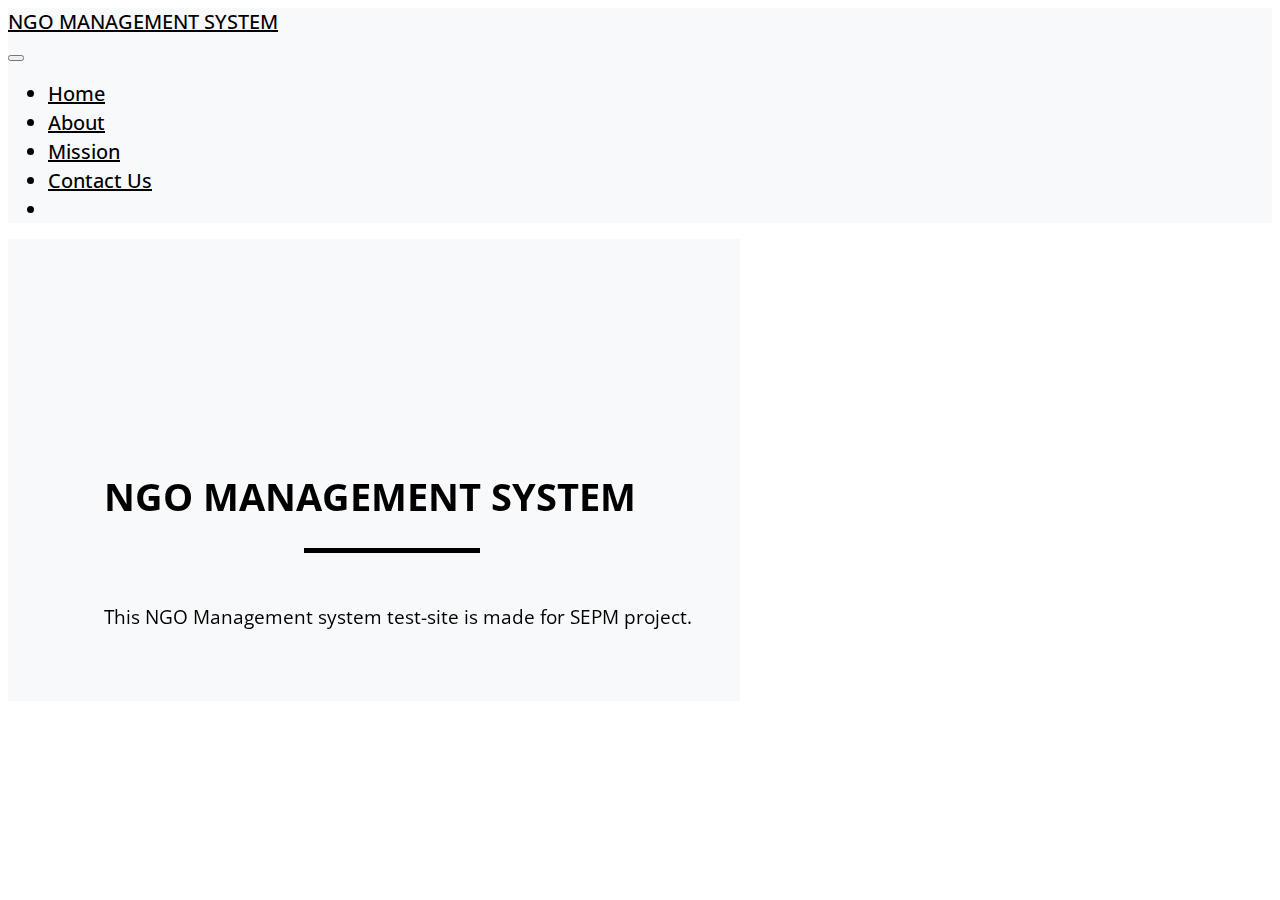
==== about.html @ 1a488800 "first commit" ====
<!DOCTYPE html>
<html lang="en">

<head>
    <meta charset="UTF-8">
    <meta http-equiv="X-UA-Compatible" content="IE=edge">
    <meta name="viewport" content="width=device-width, initial-scale=1.0">
    <title>About</title>
    <link rel="stylesheet" href="https://cdn.jsdelivr.net/npm/bootstrap@4.6.0/dist/css/bootstrap.min.css"
        integrity="sha384-B0vP5xmATw1+K9KRQjQERJvTumQW0nPEzvF6L/Z6nronJ3oUOFUFpCjEUQouq2+l" crossorigin="anonymous">
    <link rel="stylesheet" href="style.css">
    <link rel="preconnect" href="https://fonts.gstatic.com">
    <link rel="preconnect" href="https://fonts.gstatic.com">
    <link href="https://fonts.googleapis.com/css2?family=Open+Sans&display=swap" rel="stylesheet">
    <link rel="stylesheet" href="https://unpkg.com/aos@next/dist/aos.css" />

</head>

<body>
    <header>
        <div class="container-fluid">

            <nav class="navbar fixed-top navbar-expand-sm navbar-light bg-light ">
                <a href="index.html" class="navbar-brand mb-0 h1 cool-link" style="color: black;">NGO MANAGEMENT SYSTEM</a>
                <button class="navbar-toggler" data-toggle="collapse" data-target="#navbarMenu">
                    <span class="navbar-toggler-icon"></span>
                </button>
                <div class="collapse navbar-collapse" id="navbarMenu">
                    <ul class="navbar-nav ml-auto">
                        <li class="nav-item">
                            <a href="index.html" class="nav-link ml-2 cool-link" style="color: black;">Home</a>
                        </li>
                        <li class="nav-item">
                            <a href="about.html" class="nav-link ml-2 cool-link" style="color: black;">About</a>
                        </li>
                        <li class="nav-item">
                            <a href="mission.html" class="nav-link ml-2 cool-link" style="color: black;">Mission</a>
                        </li>
                        <li class="nav-item">
                            <a href="contactus.html" class="nav-link ml-2 cool-link" style="color: black;">Contact
                                Us</a>
                        </li>
                        <li class="nav-item">
                            <form><script src="https://checkout.razorpay.com/v1/payment-button.js" data-payment_button_id="pl_JgAwyiXjvbaUPP" async> </script> </form>
                        </li>
                    </ul>
                </div>
            </nav>
        </div>
    </header>
    <section>
        <div class="container-fluid red_bg">
            <div class="row">
                <div class="col-md-4"  data-aos="zoom-in">
                    <img src="https://www.bailinson-oleary.com/wp-content/uploads/2019/08/Child-Support.jpg" alt="" class="image card shadow ">
                </div>
                <div class="col-md-6">

                    <div class="card  shadow"  data-aos="zoom-in">
                        <div class="card-body">
                            <h1>NGO MANAGEMENT SYSTEM</h1>
                            <div class="bottom"></div>
                            <br>
                            <p>This NGO Management system test-site is made for SEPM project.</p>

                        </div>
                    </div>
                </div>
            </div>
        </div>
    </section>
    <script src="https://code.jquery.com/jquery-3.5.1.slim.min.js"
        integrity="sha384-DfXdz2htPH0lsSSs5nCTpuj/zy4C+OGpamoFVy38MVBnE+IbbVYUew+OrCXaRkfj"
        crossorigin="anonymous"></script>
    <script src="https://cdn.jsdelivr.net/npm/popper.js@1.16.1/dist/umd/popper.min.js"
        integrity="sha384-9/reFTGAW83EW2RDu2S0VKaIzap3H66lZH81PoYlFhbGU+6BZp6G7niu735Sk7lN"
        crossorigin="anonymous"></script>
    <script src="https://cdn.jsdelivr.net/npm/bootstrap@4.6.0/dist/js/bootstrap.min.js"
        integrity="sha384-+YQ4JLhjyBLPDQt//I+STsc9iw4uQqACwlvpslubQzn4u2UU2UFM80nGisd026JF"
        crossorigin="anonymous"></script>
    <script src="https://unpkg.com/aos@next/dist/aos.js"></script>
    <script>
        AOS.init({
            duration: 1500
        });
    </script>
</body>

</html>
---- style.css ----
*{
    font-family: 'Open Sans', sans-serif;
    
}
.btn{
    border-radius: 15px;
    background-color: black;    
    }

a{
    color: white;
    font-weight: 500;
}
.btn:hover{
    background-color: #f8f9fa;
    text-decoration: none;
    /* color: black; */
    transition: 500ms;
}
.btn a:hover{
    text-decoration: none;
    color: black;
    font-weight: 500;
    
}

html.is-animating .transition-fade{
    opacity: 0;
}
.header{
    z-index: 10;
}
.navbar-brand{
font-size: 1.25rem;
font-weight: 500;

}
.nav-item{
    font-weight: 500;
    font-size: 1.25rem;
    
}
.cool-link::after{
content: "";
display: block;
width: 0;
height: 2px;
background: black;
transition: width .3s;
}
.cool-link:hover::after{
width: 100%;
transition: width .3s;
}

.container-fluid{
    background-color: #f8f9fa;
}
.red_bg{
    background-image: url("https://t3.ftcdn.net/jpg/02/68/45/68/360_F_268456816_taOmKd3rSBCDyxdTOyKWTIhkWVizs2mb.jpg");
    background-position:initial;
    background-repeat: no-repeat;
    background-size: cover;
    position: fixed;
}
.blue_bg{
    background-image: url("https://thecsrjournal.in/wp-content/uploads/2022/05/Corporate-NGO-Collaboration.jpeg");
    background-position:center;
    background-repeat: no-repeat;
    background-size: cover;
}
.container{
    margin-top: 8%;
    background-color: #f8f9fa;
}
.carousel-control-prev,.carousel-control-next{
    width: 70px;
    height: 70px;
    border-radius: 50%;
    top: calc(50% - 25px);
    background-color: rgb(34, 33, 33);
}
.carousel-control-prev{
    left: 5%;
    
}
.carousel-control-next{
    right: 5%;
    
}
.carousel-indicators li{
height: 20px;
width: 20px;
border-radius: 50%;
}
.carousel-item {
    height: 757px;
    transition: transform 1s ease, opacity .5s ease-out
}

.image{
    margin-top: 6.5rem;
    margin-left: 6.5rem;
    width: 75%;
    border-radius: 15px;
}
.col-md-6{
    margin-top: 3rem;
    margin-left: 3rem;
    padding: 3rem;
    font-size: 1.2rem;
}

.col-md-6 p{
    line-height: 35px;
}
.bottom{
    border-bottom: 5px solid black;
    width: 30%;
    margin-left: 12.5rem; 
}
.bottom1{
    border-bottom: 5px solid black;
    width: 8%;
    margin-left: 46%;
}
.inner{
    overflow: hidden;
}
.inner img{
transition: all 1.5s ease;
}
.inner:hover img{
    transform: scale(1.5);
    cursor: pointer;
}
form{
    margin: auto;
    width: 50%;
}
.btn-primary{
    border-radius: 15px;
    background-color: black;
    height: 35px;
    width: 75px;
}
.btn-primary a:hover{
    color: black;
    
}
.col-auto{
    margin-top: 8%;
    margin-left: 50%;
}
.frm{
height: 35rem;
}
.frm h1{
    text-align: center;
    margin-top: 8%;
}
.des{
    height: 100px;
    
}
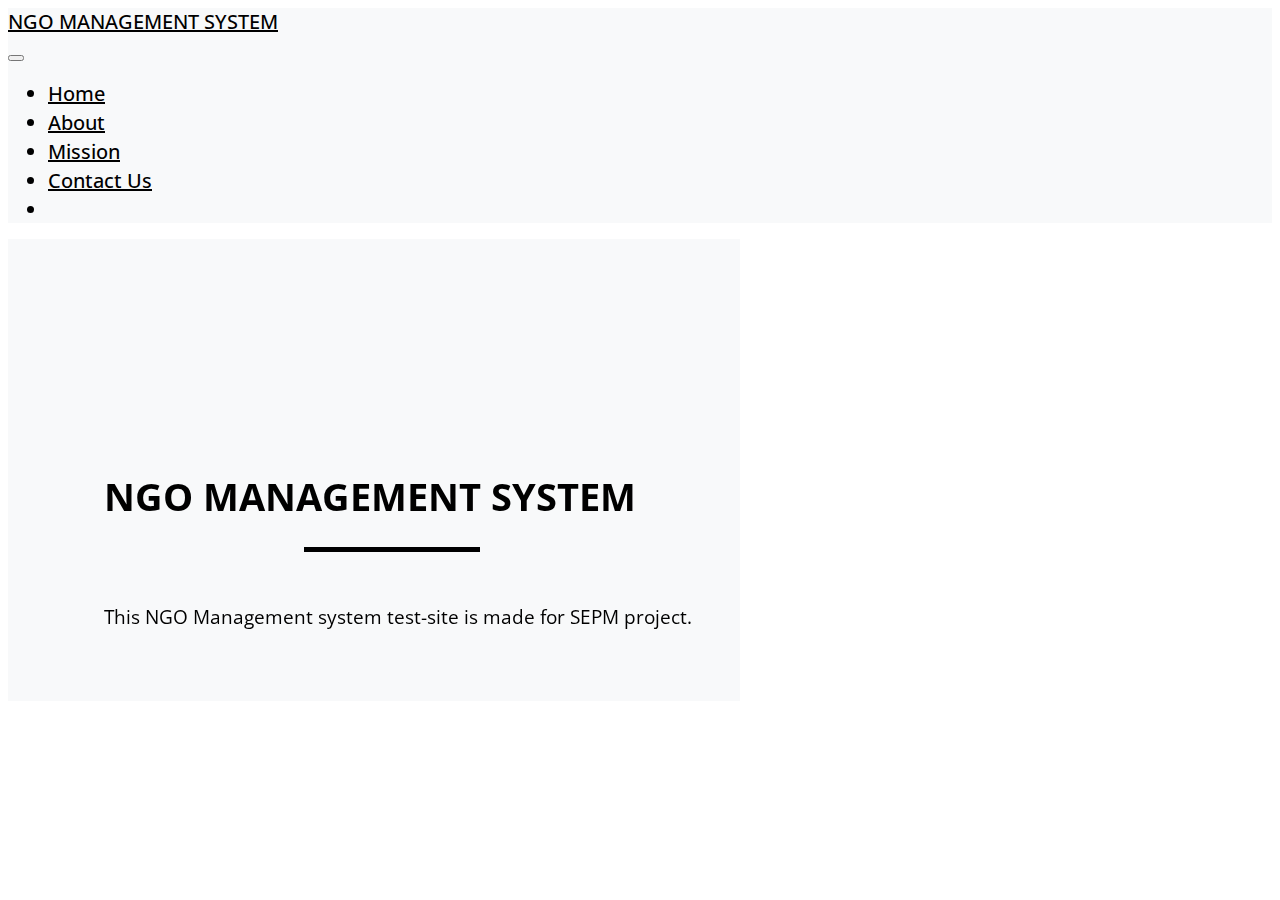
==== commit 3173567b: "Update about.html" ====
--- a/about.html
+++ b/about.html
@@ -41,7 +41,7 @@
                                 Us</a>
                         </li>
                         <li class="nav-item">
-                            <form><script src="https://checkout.razorpay.com/v1/payment-button.js" data-payment_button_id="pl_JgAwyiXjvbaUPP" async> </script> </form>
+                            <form><script src="https://checkout.razorpay.com/v1/payment-button.js" data-payment_button_id="gAwyiXjvbaUPP" async> </script> </form>
                         </li>
                     </ul>
                 </div>
@@ -86,4 +86,4 @@
     </script>
 </body>
 
-</html>+</html>
